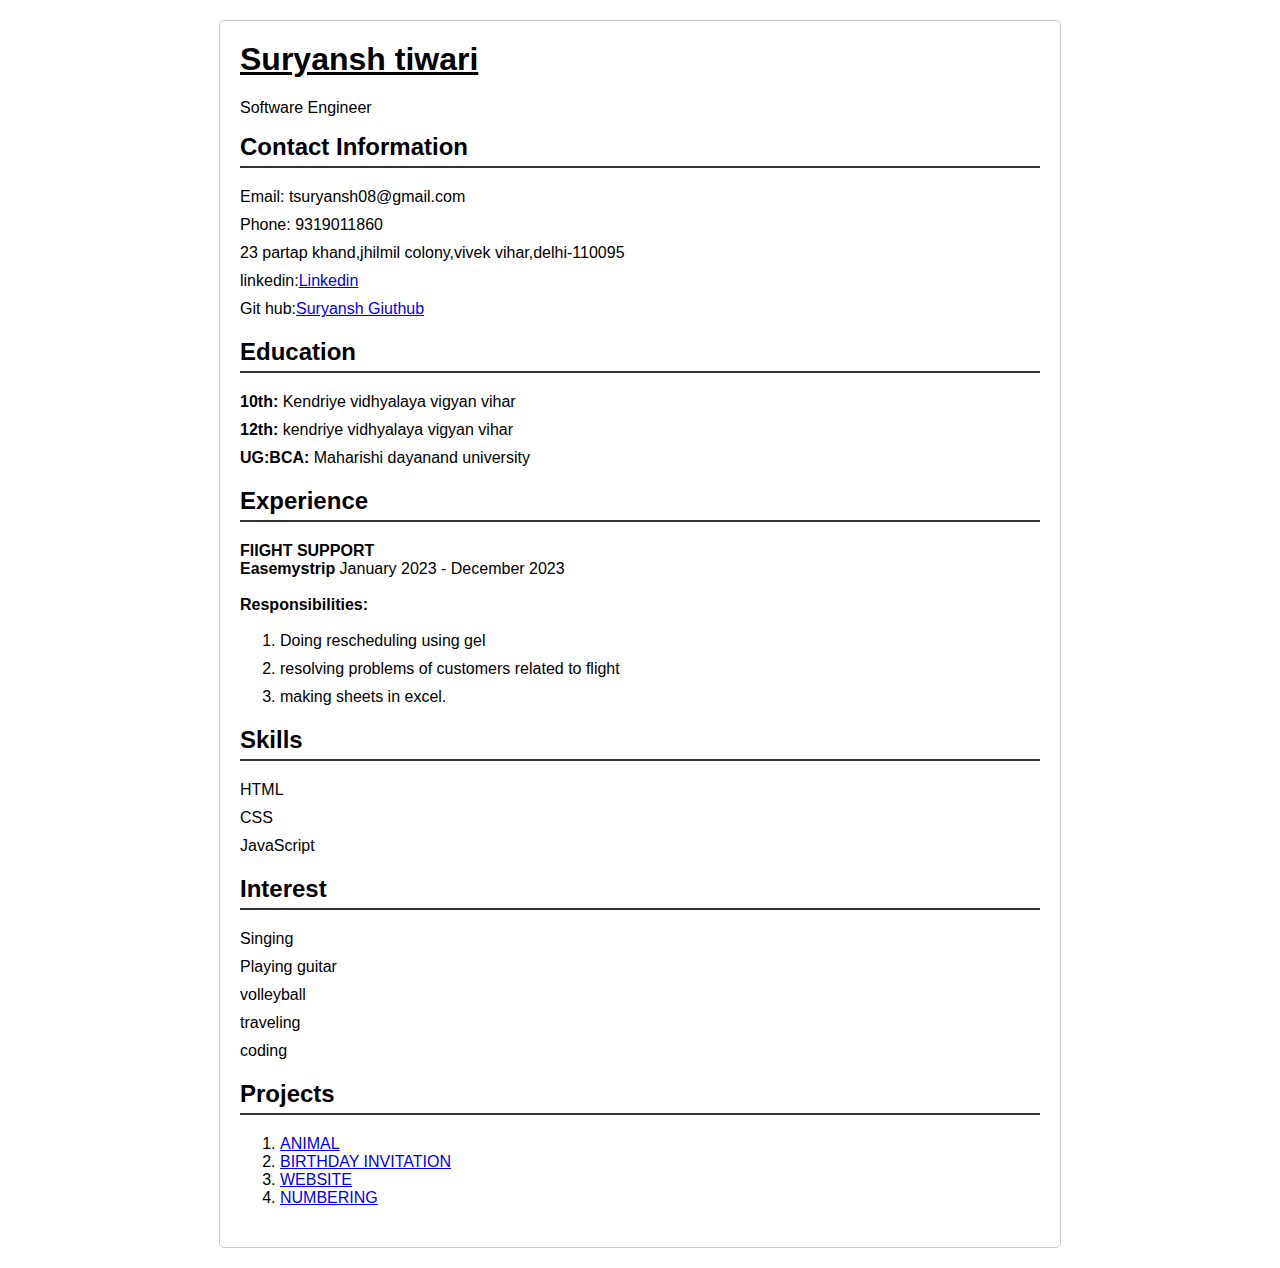
==== index.html @ b0f006f8 "Initial code changes HTML" ====
<!DOCTYPE html>
<html lang="en">
<head>
  <meta charset="UTF-8">
  <meta name="viewport" content="width=device-width, initial-scale=1.0">
  <title>John Doe - Resume</title>
  <style>
    body {
      font-family: Arial, sans-serif;
      margin: 0;
      padding: 0;
    }
    .container {
      max-width: 800px;
      margin: 20px auto;
      padding: 20px;
      border: 1px solid #ccc;
      border-radius: 5px;
    }
    h1, h2, h3 {
      margin-top: 0;
    }
    .section {
      margin-bottom: 20px;
    }
    .section h2 {
      border-bottom: 2px solid #333;
      padding-bottom: 5px;
    }
    .section ul {
      list-style-type: none;
      padding: 0;
    }
    .section ul li {
      margin-bottom: 10px;
    }
  </style>
</head>
<body>

<div class="container">
  <header>
    <h1><u>Suryansh tiwari</u></h1>
    <p>Software Engineer</p>
  </header>

  <section class="section">
    <h2>Contact Information</h2>
    <ul>
      <li>Email: tsuryansh08@gmail.com</li>
      <li>Phone: 9319011860</li>
      <li>23 partap khand,jhilmil colony,vivek vihar,delhi-110095</li>
      <li>linkedin:<a href="https://in.linkedin.com/">Linkedin</a></li>
      <li>Git hub:<a href="https://github.com/Suriansht/suryansh.coding/">Suryansh Giuthub</a></li>
    </ul>
  </section>

  <section class="section">
    <h2>Education</h2>
    <ul>
      <li><b>10th:</b> Kendriye vidhyalaya vigyan vihar </li>
      <li><b>12th:</b> kendriye vidhyalaya vigyan vihar</li>
      <li><b> UG:BCA:</b>  Maharishi dayanand university</li>
    </ul>
  </section>

  <section class="section">
    <h2>Experience</h2>
    <ul>
      <li>
        <strong>FlIGHT SUPPORT</strong>
        <br>
        <b>Easemystrip</b>
        January 2023 - December 2023<br>
        <br>
       <strong>Responsibilities:</strong>
       <br>
        <ol>
            <br>
          <li>Doing rescheduling using gel</li>
          <li>resolving problems of customers related to flight</li>
          <li>making sheets in excel.</li>
        </ol>
      </li>
    </ul>
  </section>

  <section class="section">
    <h2>Skills</h2>
    <ul>
      <li>HTML</li>
      <li>CSS</li>
      <li>JavaScript</li>
    </ul>
  </section>
  <section class="section">
    <h2>Interest</h2>
    <ul>
        <LI>Singing</LI>
        <li>Playing guitar</li>
        <li>volleyball</li>
        <li>traveling</li>
        <li>coding</li>
    </ul>

  </section>
<section class="section">
    <h2>Projects</h2>
    <ol>
        <li><a href="animal.html">ANIMAL</a></li>
        <li><a href="invitation.html">BIRTHDAY INVITATION</a></li>
        <li><a href="links.html">WEBSITE</a></li>
        <LI><a href="list.html">NUMBERING</a></LI>

    </ol>

</section>
</div>

</body>
</html>
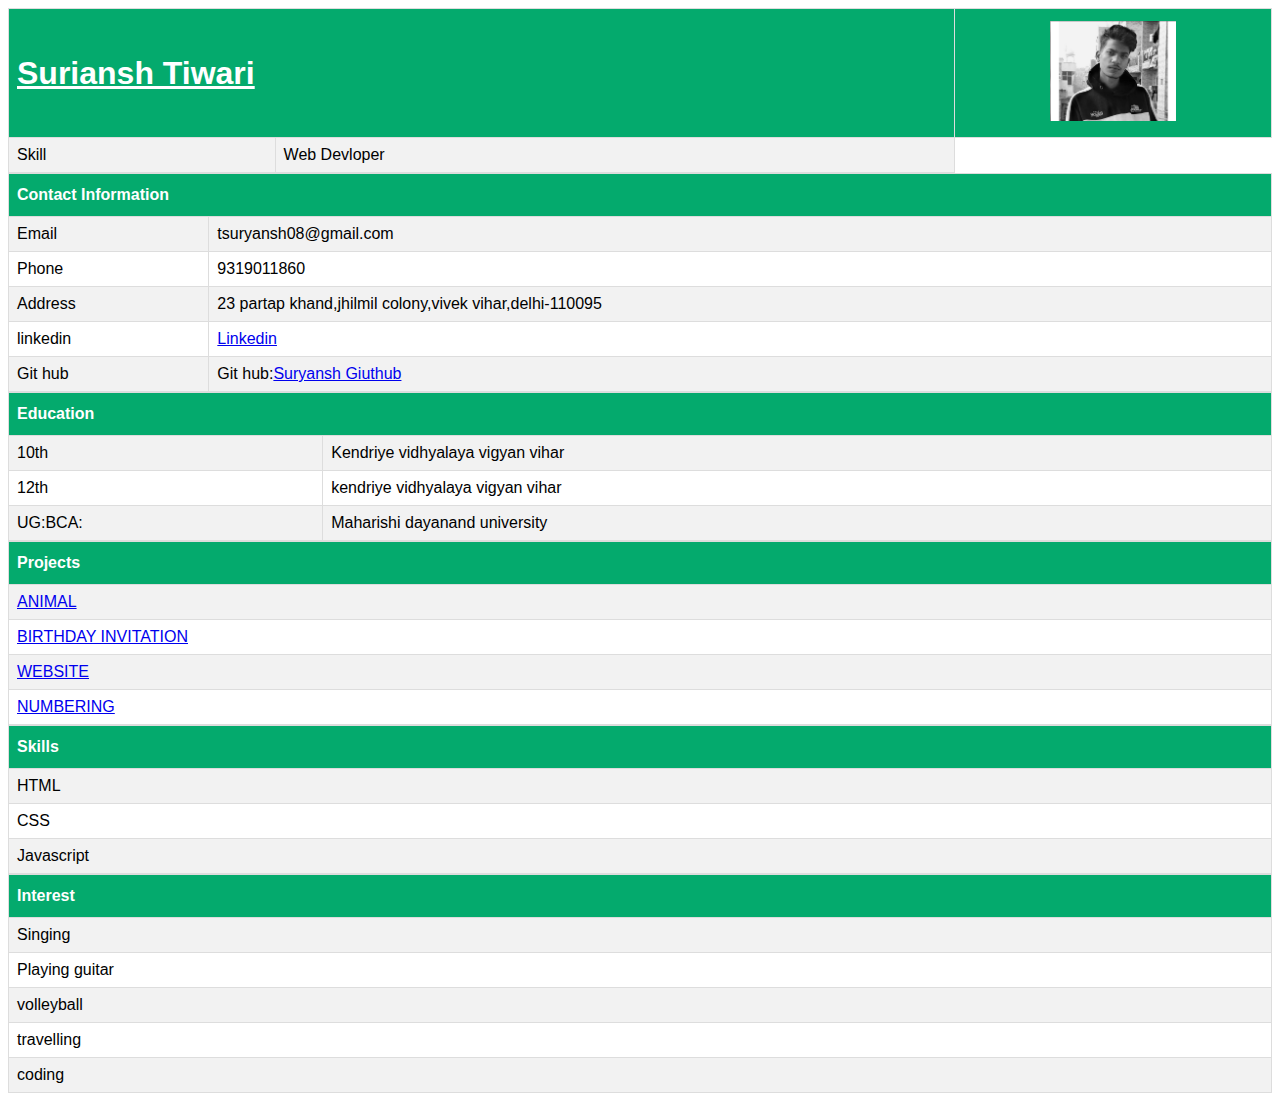
==== commit cc704edd: "Update index.html" ====
--- a/index.html
+++ b/index.html
@@ -3,119 +3,143 @@
 <head>
   <meta charset="UTF-8">
   <meta name="viewport" content="width=device-width, initial-scale=1.0">
-  <title>John Doe - Resume</title>
+  <title>Suriansh Tiwari - Resume</title>
   <style>
-    body {
-      font-family: Arial, sans-serif;
-      margin: 0;
-      padding: 0;
+    #customers {
+      font-family: Arial, Helvetica, sans-serif;
+      border-collapse: collapse;
+      width: 100%;
     }
-    .container {
-      max-width: 800px;
-      margin: 20px auto;
-      padding: 20px;
-      border: 1px solid #ccc;
-      border-radius: 5px;
+    
+    #customers td, #customers th {
+      border: 1px solid #ddd;
+      padding: 8px;
     }
-    h1, h2, h3 {
-      margin-top: 0;
+    
+    #customers tr:nth-child(even){background-color: #f2f2f2;}
+    
+    #customers tr:hover {background-color: #ddd;}
+    
+    #customers th {
+      width: 300px;
+      padding-top: 12px;
+      padding-bottom: 12px;
+      text-align: left;
+      background-color: #04AA6D;
+      color: white;
     }
-    .section {
-      margin-bottom: 20px;
-    }
-    .section h2 {
-      border-bottom: 2px solid #333;
-      padding-bottom: 5px;
-    }
-    .section ul {
-      list-style-type: none;
-      padding: 0;
-    }
-    .section ul li {
-      margin-bottom: 10px;
-    }
-  </style>
+    </style>
 </head>
 <body>
 
-<div class="container">
-  <header>
-    <h1><u>Suryansh tiwari</u></h1>
-    <p>Software Engineer</p>
-  </header>
 
-  <section class="section">
-    <h2>Contact Information</h2>
-    <ul>
-      <li>Email: tsuryansh08@gmail.com</li>
-      <li>Phone: 9319011860</li>
-      <li>23 partap khand,jhilmil colony,vivek vihar,delhi-110095</li>
-      <li>linkedin:<a href="https://in.linkedin.com/">Linkedin</a></li>
-      <li>Git hub:<a href="https://github.com/Suriansht/suryansh.coding/">Suryansh Giuthub</a></li>
-    </ul>
-  </section>
+<table id="customers">
+  <tr  >
+    <th  colspan="2"><h1><u>Suriansh Tiwari</u></h1></th>
+    <th style = "text-align:center;" > <img src="suryansh.jpeg" height="100px"></th>
+  </tr>
+  <tr>
+    <td>Skill</td>
+    <td>Web Devloper</td>
+  </tr>
+</table>
+<table id = "customers">
+<th colspan="2">Contact Information</th>
 
-  <section class="section">
-    <h2>Education</h2>
-    <ul>
-      <li><b>10th:</b> Kendriye vidhyalaya vigyan vihar </li>
-      <li><b>12th:</b> kendriye vidhyalaya vigyan vihar</li>
-      <li><b> UG:BCA:</b>  Maharishi dayanand university</li>
-    </ul>
-  </section>
+ <tr>
+    <td>Email</td>
+    <td>tsuryansh08@gmail.com</td>
+  </tr>
+   <tr>
+    <td>Phone</td>
+    <td>9319011860</td>
+  </tr>
+   <tr>
+    <td>Address</td>
+    <td>23 partap khand,jhilmil colony,vivek vihar,delhi-110095</td>
+  </tr>
+   <tr>
+    <td>linkedin</td>
+    <td><a href="https://in.linkedin.com/">Linkedin</a></td>
+  </tr>
+   <tr>
+    <td>Git hub</td>
+    <td> Git hub:<a href="https://github.com/Suriansht/suryansh.coding/">Suryansh Giuthub</a>
+    </td>
+  </tr>
+</table>
 
-  <section class="section">
-    <h2>Experience</h2>
-    <ul>
-      <li>
-        <strong>FlIGHT SUPPORT</strong>
-        <br>
-        <b>Easemystrip</b>
-        January 2023 - December 2023<br>
-        <br>
-       <strong>Responsibilities:</strong>
-       <br>
-        <ol>
-            <br>
-          <li>Doing rescheduling using gel</li>
-          <li>resolving problems of customers related to flight</li>
-          <li>making sheets in excel.</li>
-        </ol>
-      </li>
-    </ul>
-  </section>
+<table id = "customers">
+  <th colspan="4">Education</th>
+   <tr>
+      <td>10th</td>
+      <td>Kendriye vidhyalaya vigyan vihar</td>
+    </tr>
+     <tr>
+      <td>12th</td>
+      <td>kendriye vidhyalaya vigyan vihar</td>
+    </tr>
+     <tr>
+      <td>UG:BCA:</td>
+      <td>Maharishi dayanand university</td>
+    </tr>
+  </table>
 
-  <section class="section">
-    <h2>Skills</h2>
-    <ul>
-      <li>HTML</li>
-      <li>CSS</li>
-      <li>JavaScript</li>
-    </ul>
-  </section>
-  <section class="section">
-    <h2>Interest</h2>
-    <ul>
-        <LI>Singing</LI>
-        <li>Playing guitar</li>
-        <li>volleyball</li>
-        <li>traveling</li>
-        <li>coding</li>
-    </ul>
+  <table id = "customers">
+    <th colspan="5">Projects</th>
+    <tr>
+        <td><a href="animal.html">ANIMAL</a></td>
+    </tr>
+          <tr>
+        <td><a href="invitation.html">BIRTHDAY INVITATION</a></td>
+      </tr>
+       <tr> <td><a href="links.html">WEBSITE</a></td></tr>
+        <tr><td><a href="list.html">NUMBERING</a></td></tr>
 
-  </section>
-<section class="section">
-    <h2>Projects</h2>
-    <ol>
-        <li><a href="animal.html">ANIMAL</a></li>
-        <li><a href="invitation.html">BIRTHDAY INVITATION</a></li>
-        <li><a href="links.html">WEBSITE</a></li>
-        <LI><a href="list.html">NUMBERING</a></LI>
+  
+    </table>
 
-    </ol>
-
-</section>
-</div>
-
+    <table id = "customers">
+      <th>Skills</th>
+      
+       <tr>
+          <td>HTML</td>
+        </tr>
+         <tr>
+          <td>CSS</td>
+        
+        </tr>
+         <tr>
+          <td>Javascript</td>
+         
+        </tr>
+    
+      </table>
+     
+      
+        <table id = "customers">
+          <th>Interest</th>
+          
+           <tr>
+            <td>Singing</td>
+            </tr>
+     
+             <tr>
+              <td> Playing guitar</td>
+              
+            </tr>
+             <tr>
+              <td>volleyball</td>
+    
+            </tr>
+             <tr>
+              <td>travelling</td>
+      
+            </tr>
+             <tr><td>
+              coding
+              </td>
+            </tr>
+          </table>
 </body>
 </html>
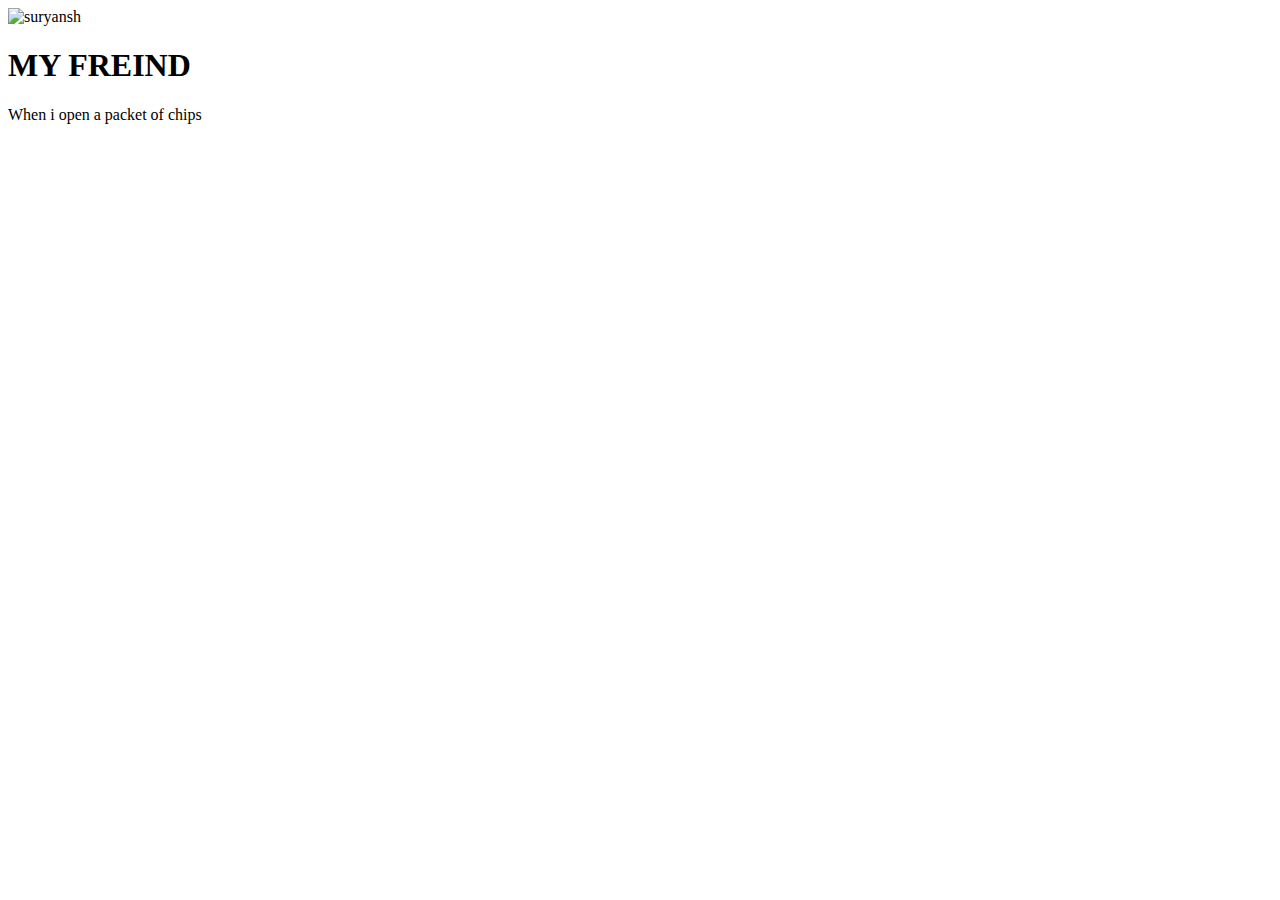
==== commit 804a617b: "Add files via upload" ====
--- a/index.html
+++ b/index.html
@@ -2,144 +2,50 @@
 <html lang="en">
 <head>
   <meta charset="UTF-8">
+  <meta http-equiv="X-UA-Compatible" content="IE=edge">
   <meta name="viewport" content="width=device-width, initial-scale=1.0">
-  <title>Suriansh Tiwari - Resume</title>
-  <style>
-    #customers {
-      font-family: Arial, Helvetica, sans-serif;
-      border-collapse: collapse;
-      width: 100%;
-    }
-    
-    #customers td, #customers th {
-      border: 1px solid #ddd;
-      padding: 8px;
-    }
-    
-    #customers tr:nth-child(even){background-color: #f2f2f2;}
-    
-    #customers tr:hover {background-color: #ddd;}
-    
-    #customers th {
-      width: 300px;
-      padding-top: 12px;
-      padding-bottom: 12px;
-      text-align: left;
-      background-color: #04AA6D;
-      color: white;
-    }
-    </style>
+  <title>Document</title>
+ <link rel="preconnect" href="https://fonts.googleapis.com">
+<link rel="preconnect" href="https://fonts.gstatic.com" crossorigin>
+<link href="https://fonts.googleapis.com/css2?family=Libre+Baskerville:ital,wght@0,400;0,700;1,400&display=swap" rel="stylesheet">
+
 </head>
+<link rel="stylesheet" href="./style.css">
 <body>
+ <div>
+    <img src="WhatsApp Image 2024-04-11 at 5.04.02 PM (1).jpeg" alt="suryansh" >
+    <h1>MY FREIND</h1>
+    <p>When i open a packet of chips
+
+    </p>
+
+  </div>
 
 
-<table id="customers">
-  <tr  >
-    <th  colspan="2"><h1><u>Suriansh Tiwari</u></h1></th>
-    <th style = "text-align:center;" > <img src="suryansh.jpeg" height="100px"></th>
-  </tr>
-  <tr>
-    <td>Skill</td>
-    <td>Web Devloper</td>
-  </tr>
-</table>
-<table id = "customers">
-<th colspan="2">Contact Information</th>
-
- <tr>
-    <td>Email</td>
-    <td>tsuryansh08@gmail.com</td>
-  </tr>
-   <tr>
-    <td>Phone</td>
-    <td>9319011860</td>
-  </tr>
-   <tr>
-    <td>Address</td>
-    <td>23 partap khand,jhilmil colony,vivek vihar,delhi-110095</td>
-  </tr>
-   <tr>
-    <td>linkedin</td>
-    <td><a href="https://in.linkedin.com/">Linkedin</a></td>
-  </tr>
-   <tr>
-    <td>Git hub</td>
-    <td> Git hub:<a href="https://github.com/Suriansht/suryansh.coding/">Suryansh Giuthub</a>
-    </td>
-  </tr>
-</table>
-
-<table id = "customers">
-  <th colspan="4">Education</th>
-   <tr>
-      <td>10th</td>
-      <td>Kendriye vidhyalaya vigyan vihar</td>
-    </tr>
-     <tr>
-      <td>12th</td>
-      <td>kendriye vidhyalaya vigyan vihar</td>
-    </tr>
-     <tr>
-      <td>UG:BCA:</td>
-      <td>Maharishi dayanand university</td>
-    </tr>
-  </table>
-
-  <table id = "customers">
-    <th colspan="5">Projects</th>
-    <tr>
-        <td><a href="animal.html">ANIMAL</a></td>
-    </tr>
-          <tr>
-        <td><a href="invitation.html">BIRTHDAY INVITATION</a></td>
-      </tr>
-       <tr> <td><a href="links.html">WEBSITE</a></td></tr>
-        <tr><td><a href="list.html">NUMBERING</a></td></tr>
-
-  
-    </table>
-
-    <table id = "customers">
-      <th>Skills</th>
-      
-       <tr>
-          <td>HTML</td>
-        </tr>
-         <tr>
-          <td>CSS</td>
-        
-        </tr>
-         <tr>
-          <td>Javascript</td>
-         
-        </tr>
-    
-      </table>
-     
-      
-        <table id = "customers">
-          <th>Interest</th>
-          
-           <tr>
-            <td>Singing</td>
-            </tr>
-     
-             <tr>
-              <td> Playing guitar</td>
-              
-            </tr>
-             <tr>
-              <td>volleyball</td>
-    
-            </tr>
-             <tr>
-              <td>travelling</td>
-      
-            </tr>
-             <tr><td>
-              coding
-              </td>
-            </tr>
-          </table>
 </body>
 </html>
+
+
+
+
+
+
+
+
+
+<!-- 
+  TODO: Create a motivational post website.
+Style it how ever you like. 
+Look at the goal image for inspiration.
+But it must have the following features:
+1. The main h1 text should be using the Regular Libre Baskerville Font from Google Fonts:
+  https://fonts.google.com/specimen/Libre+Baskerville
+2. The text should be white and background black.
+3. Add your own image into the images folder inside assets. It should have a 5px white border.
+4. The text should be center aligned.
+5. Create a div to contain the h1, p and img elements. Adjust the margins so that the image and text are centered on the page. 
+  Hint: You horizontally center a div by giving it a width of 50% and a margin-left of 25%.
+  Hint: Set the image to have a width of 100% so it fills the div. 
+6. Read about the text-transform property on MDN docs to make the h1 uppercase with CSS.
+  https://developer.mozilla.org/en-US/docs/Web/CSS/text-transform 
+-->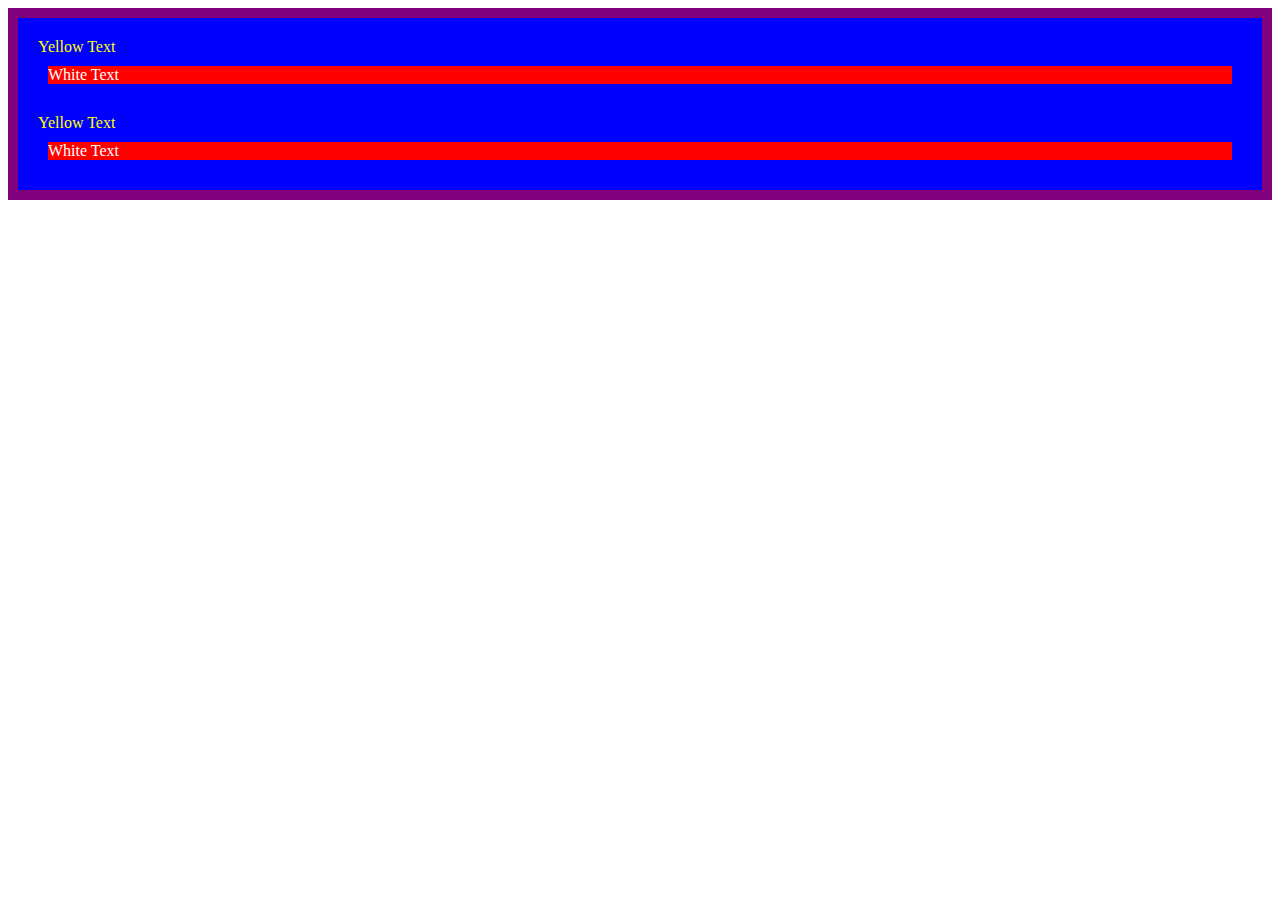
==== commit d5acd967: "Add files via upload" ====
--- a/index.html
+++ b/index.html
@@ -1,51 +1,27 @@
 <!DOCTYPE html>
 <html lang="en">
+
 <head>
   <meta charset="UTF-8">
-  <meta http-equiv="X-UA-Compatible" content="IE=edge">
-  <meta name="viewport" content="width=device-width, initial-scale=1.0">
-  <title>Document</title>
- <link rel="preconnect" href="https://fonts.googleapis.com">
-<link rel="preconnect" href="https://fonts.gstatic.com" crossorigin>
-<link href="https://fonts.googleapis.com/css2?family=Libre+Baskerville:ital,wght@0,400;0,700;1,400&display=swap" rel="stylesheet">
+  <title>CSS Cascade</title>
+  <link rel="stylesheet" href="./style.css">
+</head>
 
-</head>
-<link rel="stylesheet" href="./style.css">
 <body>
- <div>
-    <img src="WhatsApp Image 2024-04-11 at 5.04.02 PM (1).jpeg" alt="suryansh" >
-    <h1>MY FREIND</h1>
-    <p>When i open a packet of chips
+  <div id="outer-box" class="box">
+    <div class="box">
+      <p>Yellow Text</p>
+      <div class="box inner-box">
+        <p class="white-text">White Text</p>
+      </div>
+    </div>
+    <div class="box">
+      <p>Yellow Text</p>
+      <div class="box inner-box">
+        <p class="white-text">White Text</p>
+      </div>
+    </div>
+  </div>
+</body>
 
-    </p>
-
-  </div>
-
-
-</body>
-</html>
-
-
-
-
-
-
-
-
-
-<!-- 
-  TODO: Create a motivational post website.
-Style it how ever you like. 
-Look at the goal image for inspiration.
-But it must have the following features:
-1. The main h1 text should be using the Regular Libre Baskerville Font from Google Fonts:
-  https://fonts.google.com/specimen/Libre+Baskerville
-2. The text should be white and background black.
-3. Add your own image into the images folder inside assets. It should have a 5px white border.
-4. The text should be center aligned.
-5. Create a div to contain the h1, p and img elements. Adjust the margins so that the image and text are centered on the page. 
-  Hint: You horizontally center a div by giving it a width of 50% and a margin-left of 25%.
-  Hint: Set the image to have a width of 100% so it fills the div. 
-6. Read about the text-transform property on MDN docs to make the h1 uppercase with CSS.
-  https://developer.mozilla.org/en-US/docs/Web/CSS/text-transform 
--->+</html>--- a/style.css
+++ b/style.css
@@ -0,0 +1,20 @@
+/* Don't change the existing CSS. */
+
+.box {
+  background-color: blue;
+  padding: 10px;
+}
+
+p {
+  color: yellow;
+  margin: 0;
+  padding: 0;
+}
+.white-text{
+  color: white;
+  background-color: red;
+}
+body{
+  border:10px solid purple ;
+  padding: 10px purple;
+}